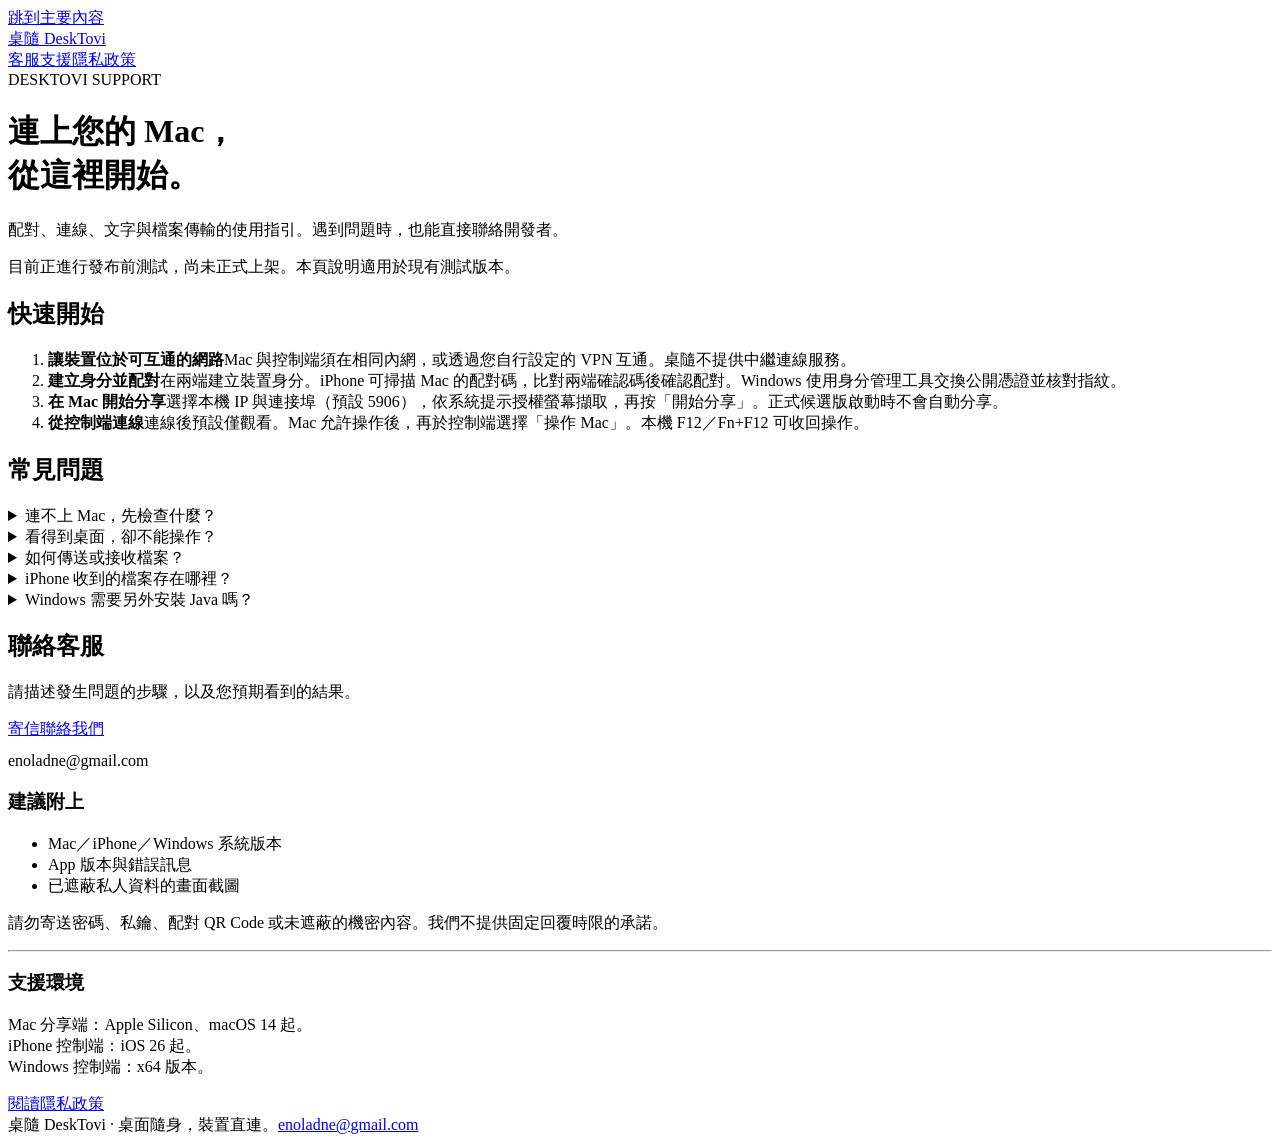
==== index.html @ 5f5621b0 "Publish DeskTovi support website" ====
<!doctype html><html lang="zh-Hant"><head><meta charset="utf-8"><meta name="viewport" content="width=device-width,initial-scale=1"><title>客服支援｜桌隨 DeskTovi</title><meta name="description" content="桌隨 DeskTovi 配對、連線與檔案傳輸指引，以及客服聯絡方式。"><link rel="icon" href="/desktovi-support/icon.png"><link rel="stylesheet" href="/desktovi-support/style.css"></head><body><a class="skip" href="#main">跳到主要內容</a><header><nav aria-label="主要導覽"><a class="brand" href="/desktovi-support/"><img src="/desktovi-support/icon.png" alt="">桌隨 DeskTovi</a><div class="links"><a href="/desktovi-support/">客服支援</a><a href="/desktovi-support/privacy/">隱私政策</a></div></nav></header><main id="main"><div class="eyebrow">DESKTOVI SUPPORT</div><h1>連上您的 Mac，<br>從這裡開始。</h1><p class="lead">配對、連線、文字與檔案傳輸的使用指引。遇到問題時，也能直接聯絡開發者。</p><p class="status">目前正進行發布前測試，尚未正式上架。本頁說明適用於現有測試版本。</p><div class="grid"><div><section class="card"><h2>快速開始</h2><ol class="steps"><li><strong>讓裝置位於可互通的網路</strong>Mac 與控制端須在相同內網，或透過您自行設定的 VPN 互通。桌隨不提供中繼連線服務。</li><li><strong>建立身分並配對</strong>在兩端建立裝置身分。iPhone 可掃描 Mac 的配對碼，比對兩端確認碼後確認配對。Windows 使用身分管理工具交換公開憑證並核對指紋。</li><li><strong>在 Mac 開始分享</strong>選擇本機 IP 與連接埠（預設 5906），依系統提示授權螢幕擷取，再按「開始分享」。正式候選版啟動時不會自動分享。</li><li><strong>從控制端連線</strong>連線後預設僅觀看。Mac 允許操作後，再於控制端選擇「操作 Mac」。本機 F12／Fn+F12 可收回操作。</li></ol></section><section class="card"><h2>常見問題</h2><details><summary>連不上 Mac，先檢查什麼？</summary><p>確認 Mac 已開始分享、IP 與連接埠相同、兩端已配對，且網路允許裝置互通。iPhone 須允許區域網路權限。一次只允許一台 Client 連線，請先中斷其他裝置。</p></details><details><summary>看得到桌面，卻不能操作？</summary><p>連線預設僅觀看。請在 Mac 確認輔助使用、輸入監控與操作授權，再於 Client 切換「操作 Mac」。本機按過 F12 或權限失效後，需要重新授權。</p></details><details><summary>如何傳送或接收檔案？</summary><p>先在 Mac 停止分享並選擇接收資料夾，再重新開始分享與連線。檔案傳輸需要操作授權，每次一個一般檔案、最大 1 GiB；資料夾請先壓縮。同名檔案不會被覆寫。</p></details><details><summary>iPhone 收到的檔案存在哪裡？</summary><p>檔案先保留在 App 的 Received 資料夾。可按「儲存到檔案」另存副本，或在 iPhone「檔案」App 的本機 App 資料夾管理。返回桌面不會自動刪除已接收檔案。</p></details><details><summary>Windows 需要另外安裝 Java 嗎？</summary><p>內附 Java 25 的 Windows x64 ZIP 不需要另行安裝 Java。請完整解壓縮並保留 runtime、lib 等檔案，再執行 run-client.bat。身分管理請先關閉 Client，再執行 identity-client.bat。請依組織的安全政策使用。</p></details></section></div><aside class="card"><h2>聯絡客服</h2><p>請描述發生問題的步驟，以及您預期看到的結果。</p><a class="contact" href="mailto:enoladne@gmail.com">寄信聯絡我們</a><p class="small" style="margin-top:12px">enoladne@gmail.com</p><h3>建議附上</h3><ul><li>Mac／iPhone／Windows 系統版本</li><li>App 版本與錯誤訊息</li><li>已遮蔽私人資料的畫面截圖</li></ul><p class="small">請勿寄送密碼、私鑰、配對 QR Code 或未遮蔽的機密內容。我們不提供固定回覆時限的承諾。</p><hr><h3>支援環境</h3><p>Mac 分享端：Apple Silicon、macOS 14 起。<br>iPhone 控制端：iOS 26 起。<br>Windows 控制端：x64 版本。</p><a href="/desktovi-support/privacy/">閱讀隱私政策</a></aside></div></main><footer><span>桌隨 DeskTovi · 桌面隨身，裝置直連。</span><a href="mailto:enoladne@gmail.com">enoladne@gmail.com</a></footer></body></html>
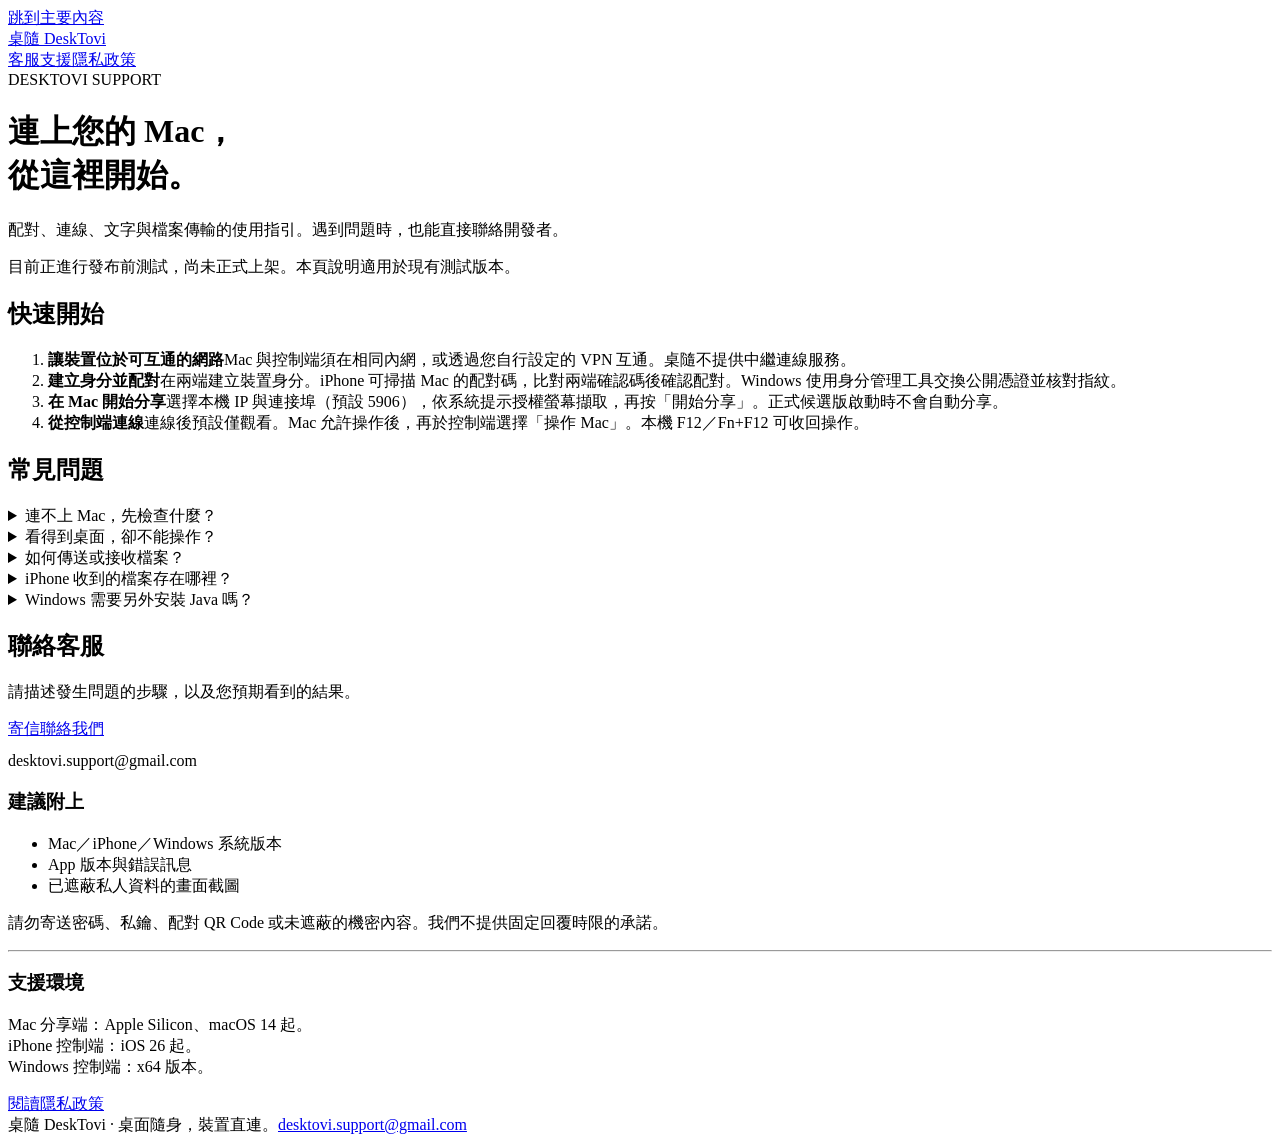
==== commit c4ddad0b: "Use dedicated DeskTovi support email" ====
--- a/index.html
+++ b/index.html
@@ -1 +1 @@
-<!doctype html><html lang="zh-Hant"><head><meta charset="utf-8"><meta name="viewport" content="width=device-width,initial-scale=1"><title>客服支援｜桌隨 DeskTovi</title><meta name="description" content="桌隨 DeskTovi 配對、連線與檔案傳輸指引，以及客服聯絡方式。"><link rel="icon" href="/desktovi-support/icon.png"><link rel="stylesheet" href="/desktovi-support/style.css"></head><body><a class="skip" href="#main">跳到主要內容</a><header><nav aria-label="主要導覽"><a class="brand" href="/desktovi-support/"><img src="/desktovi-support/icon.png" alt="">桌隨 DeskTovi</a><div class="links"><a href="/desktovi-support/">客服支援</a><a href="/desktovi-support/privacy/">隱私政策</a></div></nav></header><main id="main"><div class="eyebrow">DESKTOVI SUPPORT</div><h1>連上您的 Mac，<br>從這裡開始。</h1><p class="lead">配對、連線、文字與檔案傳輸的使用指引。遇到問題時，也能直接聯絡開發者。</p><p class="status">目前正進行發布前測試，尚未正式上架。本頁說明適用於現有測試版本。</p><div class="grid"><div><section class="card"><h2>快速開始</h2><ol class="steps"><li><strong>讓裝置位於可互通的網路</strong>Mac 與控制端須在相同內網，或透過您自行設定的 VPN 互通。桌隨不提供中繼連線服務。</li><li><strong>建立身分並配對</strong>在兩端建立裝置身分。iPhone 可掃描 Mac 的配對碼，比對兩端確認碼後確認配對。Windows 使用身分管理工具交換公開憑證並核對指紋。</li><li><strong>在 Mac 開始分享</strong>選擇本機 IP 與連接埠（預設 5906），依系統提示授權螢幕擷取，再按「開始分享」。正式候選版啟動時不會自動分享。</li><li><strong>從控制端連線</strong>連線後預設僅觀看。Mac 允許操作後，再於控制端選擇「操作 Mac」。本機 F12／Fn+F12 可收回操作。</li></ol></section><section class="card"><h2>常見問題</h2><details><summary>連不上 Mac，先檢查什麼？</summary><p>確認 Mac 已開始分享、IP 與連接埠相同、兩端已配對，且網路允許裝置互通。iPhone 須允許區域網路權限。一次只允許一台 Client 連線，請先中斷其他裝置。</p></details><details><summary>看得到桌面，卻不能操作？</summary><p>連線預設僅觀看。請在 Mac 確認輔助使用、輸入監控與操作授權，再於 Client 切換「操作 Mac」。本機按過 F12 或權限失效後，需要重新授權。</p></details><details><summary>如何傳送或接收檔案？</summary><p>先在 Mac 停止分享並選擇接收資料夾，再重新開始分享與連線。檔案傳輸需要操作授權，每次一個一般檔案、最大 1 GiB；資料夾請先壓縮。同名檔案不會被覆寫。</p></details><details><summary>iPhone 收到的檔案存在哪裡？</summary><p>檔案先保留在 App 的 Received 資料夾。可按「儲存到檔案」另存副本，或在 iPhone「檔案」App 的本機 App 資料夾管理。返回桌面不會自動刪除已接收檔案。</p></details><details><summary>Windows 需要另外安裝 Java 嗎？</summary><p>內附 Java 25 的 Windows x64 ZIP 不需要另行安裝 Java。請完整解壓縮並保留 runtime、lib 等檔案，再執行 run-client.bat。身分管理請先關閉 Client，再執行 identity-client.bat。請依組織的安全政策使用。</p></details></section></div><aside class="card"><h2>聯絡客服</h2><p>請描述發生問題的步驟，以及您預期看到的結果。</p><a class="contact" href="mailto:enoladne@gmail.com">寄信聯絡我們</a><p class="small" style="margin-top:12px">enoladne@gmail.com</p><h3>建議附上</h3><ul><li>Mac／iPhone／Windows 系統版本</li><li>App 版本與錯誤訊息</li><li>已遮蔽私人資料的畫面截圖</li></ul><p class="small">請勿寄送密碼、私鑰、配對 QR Code 或未遮蔽的機密內容。我們不提供固定回覆時限的承諾。</p><hr><h3>支援環境</h3><p>Mac 分享端：Apple Silicon、macOS 14 起。<br>iPhone 控制端：iOS 26 起。<br>Windows 控制端：x64 版本。</p><a href="/desktovi-support/privacy/">閱讀隱私政策</a></aside></div></main><footer><span>桌隨 DeskTovi · 桌面隨身，裝置直連。</span><a href="mailto:enoladne@gmail.com">enoladne@gmail.com</a></footer></body></html>+<!doctype html><html lang="zh-Hant"><head><meta charset="utf-8"><meta name="viewport" content="width=device-width,initial-scale=1"><title>客服支援｜桌隨 DeskTovi</title><meta name="description" content="桌隨 DeskTovi 配對、連線與檔案傳輸指引，以及客服聯絡方式。"><link rel="icon" href="/desktovi-support/icon.png"><link rel="stylesheet" href="/desktovi-support/style.css"></head><body><a class="skip" href="#main">跳到主要內容</a><header><nav aria-label="主要導覽"><a class="brand" href="/desktovi-support/"><img src="/desktovi-support/icon.png" alt="">桌隨 DeskTovi</a><div class="links"><a href="/desktovi-support/">客服支援</a><a href="/desktovi-support/privacy/">隱私政策</a></div></nav></header><main id="main"><div class="eyebrow">DESKTOVI SUPPORT</div><h1>連上您的 Mac，<br>從這裡開始。</h1><p class="lead">配對、連線、文字與檔案傳輸的使用指引。遇到問題時，也能直接聯絡開發者。</p><p class="status">目前正進行發布前測試，尚未正式上架。本頁說明適用於現有測試版本。</p><div class="grid"><div><section class="card"><h2>快速開始</h2><ol class="steps"><li><strong>讓裝置位於可互通的網路</strong>Mac 與控制端須在相同內網，或透過您自行設定的 VPN 互通。桌隨不提供中繼連線服務。</li><li><strong>建立身分並配對</strong>在兩端建立裝置身分。iPhone 可掃描 Mac 的配對碼，比對兩端確認碼後確認配對。Windows 使用身分管理工具交換公開憑證並核對指紋。</li><li><strong>在 Mac 開始分享</strong>選擇本機 IP 與連接埠（預設 5906），依系統提示授權螢幕擷取，再按「開始分享」。正式候選版啟動時不會自動分享。</li><li><strong>從控制端連線</strong>連線後預設僅觀看。Mac 允許操作後，再於控制端選擇「操作 Mac」。本機 F12／Fn+F12 可收回操作。</li></ol></section><section class="card"><h2>常見問題</h2><details><summary>連不上 Mac，先檢查什麼？</summary><p>確認 Mac 已開始分享、IP 與連接埠相同、兩端已配對，且網路允許裝置互通。iPhone 須允許區域網路權限。一次只允許一台 Client 連線，請先中斷其他裝置。</p></details><details><summary>看得到桌面，卻不能操作？</summary><p>連線預設僅觀看。請在 Mac 確認輔助使用、輸入監控與操作授權，再於 Client 切換「操作 Mac」。本機按過 F12 或權限失效後，需要重新授權。</p></details><details><summary>如何傳送或接收檔案？</summary><p>先在 Mac 停止分享並選擇接收資料夾，再重新開始分享與連線。檔案傳輸需要操作授權，每次一個一般檔案、最大 1 GiB；資料夾請先壓縮。同名檔案不會被覆寫。</p></details><details><summary>iPhone 收到的檔案存在哪裡？</summary><p>檔案先保留在 App 的 Received 資料夾。可按「儲存到檔案」另存副本，或在 iPhone「檔案」App 的本機 App 資料夾管理。返回桌面不會自動刪除已接收檔案。</p></details><details><summary>Windows 需要另外安裝 Java 嗎？</summary><p>內附 Java 25 的 Windows x64 ZIP 不需要另行安裝 Java。請完整解壓縮並保留 runtime、lib 等檔案，再執行 run-client.bat。身分管理請先關閉 Client，再執行 identity-client.bat。請依組織的安全政策使用。</p></details></section></div><aside class="card"><h2>聯絡客服</h2><p>請描述發生問題的步驟，以及您預期看到的結果。</p><a class="contact" href="mailto:desktovi.support@gmail.com">寄信聯絡我們</a><p class="small" style="margin-top:12px">desktovi.support@gmail.com</p><h3>建議附上</h3><ul><li>Mac／iPhone／Windows 系統版本</li><li>App 版本與錯誤訊息</li><li>已遮蔽私人資料的畫面截圖</li></ul><p class="small">請勿寄送密碼、私鑰、配對 QR Code 或未遮蔽的機密內容。我們不提供固定回覆時限的承諾。</p><hr><h3>支援環境</h3><p>Mac 分享端：Apple Silicon、macOS 14 起。<br>iPhone 控制端：iOS 26 起。<br>Windows 控制端：x64 版本。</p><a href="/desktovi-support/privacy/">閱讀隱私政策</a></aside></div></main><footer><span>桌隨 DeskTovi · 桌面隨身，裝置直連。</span><a href="mailto:desktovi.support@gmail.com">desktovi.support@gmail.com</a></footer></body></html>
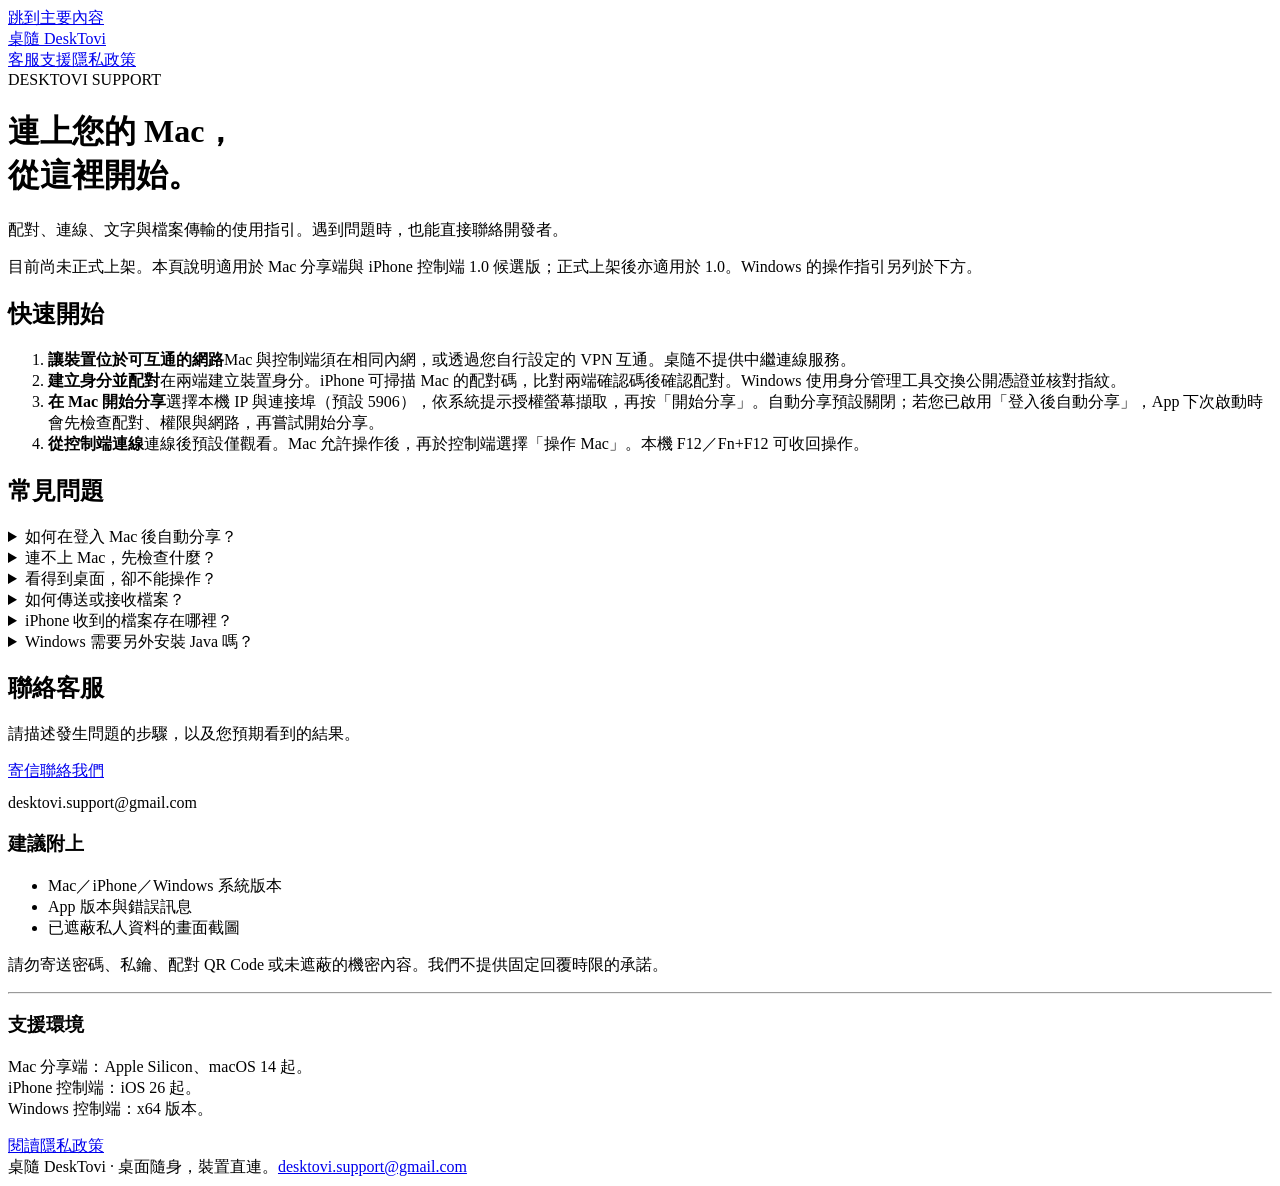
==== commit 811f543d: "Document optional startup sharing for version 1.0" ====
--- a/index.html
+++ b/index.html
@@ -1 +1 @@
-<!doctype html><html lang="zh-Hant"><head><meta charset="utf-8"><meta name="viewport" content="width=device-width,initial-scale=1"><title>客服支援｜桌隨 DeskTovi</title><meta name="description" content="桌隨 DeskTovi 配對、連線與檔案傳輸指引，以及客服聯絡方式。"><link rel="icon" href="/desktovi-support/icon.png"><link rel="stylesheet" href="/desktovi-support/style.css"></head><body><a class="skip" href="#main">跳到主要內容</a><header><nav aria-label="主要導覽"><a class="brand" href="/desktovi-support/"><img src="/desktovi-support/icon.png" alt="">桌隨 DeskTovi</a><div class="links"><a href="/desktovi-support/">客服支援</a><a href="/desktovi-support/privacy/">隱私政策</a></div></nav></header><main id="main"><div class="eyebrow">DESKTOVI SUPPORT</div><h1>連上您的 Mac，<br>從這裡開始。</h1><p class="lead">配對、連線、文字與檔案傳輸的使用指引。遇到問題時，也能直接聯絡開發者。</p><p class="status">目前正進行發布前測試，尚未正式上架。本頁說明適用於現有測試版本。</p><div class="grid"><div><section class="card"><h2>快速開始</h2><ol class="steps"><li><strong>讓裝置位於可互通的網路</strong>Mac 與控制端須在相同內網，或透過您自行設定的 VPN 互通。桌隨不提供中繼連線服務。</li><li><strong>建立身分並配對</strong>在兩端建立裝置身分。iPhone 可掃描 Mac 的配對碼，比對兩端確認碼後確認配對。Windows 使用身分管理工具交換公開憑證並核對指紋。</li><li><strong>在 Mac 開始分享</strong>選擇本機 IP 與連接埠（預設 5906），依系統提示授權螢幕擷取，再按「開始分享」。正式候選版啟動時不會自動分享。</li><li><strong>從控制端連線</strong>連線後預設僅觀看。Mac 允許操作後，再於控制端選擇「操作 Mac」。本機 F12／Fn+F12 可收回操作。</li></ol></section><section class="card"><h2>常見問題</h2><details><summary>連不上 Mac，先檢查什麼？</summary><p>確認 Mac 已開始分享、IP 與連接埠相同、兩端已配對，且網路允許裝置互通。iPhone 須允許區域網路權限。一次只允許一台 Client 連線，請先中斷其他裝置。</p></details><details><summary>看得到桌面，卻不能操作？</summary><p>連線預設僅觀看。請在 Mac 確認輔助使用、輸入監控與操作授權，再於 Client 切換「操作 Mac」。本機按過 F12 或權限失效後，需要重新授權。</p></details><details><summary>如何傳送或接收檔案？</summary><p>先在 Mac 停止分享並選擇接收資料夾，再重新開始分享與連線。檔案傳輸需要操作授權，每次一個一般檔案、最大 1 GiB；資料夾請先壓縮。同名檔案不會被覆寫。</p></details><details><summary>iPhone 收到的檔案存在哪裡？</summary><p>檔案先保留在 App 的 Received 資料夾。可按「儲存到檔案」另存副本，或在 iPhone「檔案」App 的本機 App 資料夾管理。返回桌面不會自動刪除已接收檔案。</p></details><details><summary>Windows 需要另外安裝 Java 嗎？</summary><p>內附 Java 25 的 Windows x64 ZIP 不需要另行安裝 Java。請完整解壓縮並保留 runtime、lib 等檔案，再執行 run-client.bat。身分管理請先關閉 Client，再執行 identity-client.bat。請依組織的安全政策使用。</p></details></section></div><aside class="card"><h2>聯絡客服</h2><p>請描述發生問題的步驟，以及您預期看到的結果。</p><a class="contact" href="mailto:desktovi.support@gmail.com">寄信聯絡我們</a><p class="small" style="margin-top:12px">desktovi.support@gmail.com</p><h3>建議附上</h3><ul><li>Mac／iPhone／Windows 系統版本</li><li>App 版本與錯誤訊息</li><li>已遮蔽私人資料的畫面截圖</li></ul><p class="small">請勿寄送密碼、私鑰、配對 QR Code 或未遮蔽的機密內容。我們不提供固定回覆時限的承諾。</p><hr><h3>支援環境</h3><p>Mac 分享端：Apple Silicon、macOS 14 起。<br>iPhone 控制端：iOS 26 起。<br>Windows 控制端：x64 版本。</p><a href="/desktovi-support/privacy/">閱讀隱私政策</a></aside></div></main><footer><span>桌隨 DeskTovi · 桌面隨身，裝置直連。</span><a href="mailto:desktovi.support@gmail.com">desktovi.support@gmail.com</a></footer></body></html>
+<!doctype html><html lang="zh-Hant"><head><meta charset="utf-8"><meta name="viewport" content="width=device-width,initial-scale=1"><title>客服支援｜桌隨 DeskTovi</title><meta name="description" content="桌隨 DeskTovi 配對、連線與檔案傳輸指引，以及客服聯絡方式。"><link rel="icon" href="/desktovi-support/icon.png"><link rel="stylesheet" href="/desktovi-support/style.css"></head><body><a class="skip" href="#main">跳到主要內容</a><header><nav aria-label="主要導覽"><a class="brand" href="/desktovi-support/"><img src="/desktovi-support/icon.png" alt="">桌隨 DeskTovi</a><div class="links"><a href="/desktovi-support/">客服支援</a><a href="/desktovi-support/privacy/">隱私政策</a></div></nav></header><main id="main"><div class="eyebrow">DESKTOVI SUPPORT</div><h1>連上您的 Mac，<br>從這裡開始。</h1><p class="lead">配對、連線、文字與檔案傳輸的使用指引。遇到問題時，也能直接聯絡開發者。</p><p class="status">目前尚未正式上架。本頁說明適用於 Mac 分享端與 iPhone 控制端 1.0 候選版；正式上架後亦適用於 1.0。Windows 的操作指引另列於下方。</p><div class="grid"><div><section class="card"><h2>快速開始</h2><ol class="steps"><li><strong>讓裝置位於可互通的網路</strong>Mac 與控制端須在相同內網，或透過您自行設定的 VPN 互通。桌隨不提供中繼連線服務。</li><li><strong>建立身分並配對</strong>在兩端建立裝置身分。iPhone 可掃描 Mac 的配對碼，比對兩端確認碼後確認配對。Windows 使用身分管理工具交換公開憑證並核對指紋。</li><li><strong>在 Mac 開始分享</strong>選擇本機 IP 與連接埠（預設 5906），依系統提示授權螢幕擷取，再按「開始分享」。自動分享預設關閉；若您已啟用「登入後自動分享」，App 下次啟動時會先檢查配對、權限與網路，再嘗試開始分享。</li><li><strong>從控制端連線</strong>連線後預設僅觀看。Mac 允許操作後，再於控制端選擇「操作 Mac」。本機 F12／Fn+F12 可收回操作。</li></ol></section><section class="card"><h2>常見問題</h2><details><summary>如何在登入 Mac 後自動分享？</summary><p>在 Mac 分享端設定中啟用「登入後自動分享」，並依 macOS 提示允許登入項目。這項功能預設關閉；啟用當下不會立即開始分享，下次啟動 App 時才會檢查並嘗試分享。</p><p>須先建立裝置身分、完成配對並允許螢幕錄製，且原先選擇的網路與連接埠設定可用。若系統要求鑰匙圈授權，仍需在 Mac 完成；條件不足時請依狀態提示處理後手動開始分享。本功能只在使用者登入後運作，不提供開機登入前或 FileVault 解鎖。</p><p>「自動允許操作」與「恢復上次接收資料夾」是另外兩個預設關閉的選項，請先停止分享再設定。前者只在開始自動分享時嘗試授予操作權，仍需操作權限與 F12 監聽就緒；後者只會恢復您先前授權且仍可使用的資料夾。授權失效或資料夾無法使用時，需重新選取。</p><p>F12／Fn+F12 收回的操作權，不會因控制端重新連線或顯示器恢復而自動開回。關閉自動分享開關不會停止當前分享；若要立即停止，請按「停止分享」。</p></details><details><summary>連不上 Mac，先檢查什麼？</summary><p>確認 Mac 已開始分享、IP 與連接埠相同、兩端已配對，且網路允許裝置互通。iPhone 須允許區域網路權限。一次只允許一台 Client 連線，請先中斷其他裝置。</p></details><details><summary>看得到桌面，卻不能操作？</summary><p>連線預設僅觀看。請在 Mac 確認輔助使用、輸入監控與操作授權，再於 Client 切換「操作 Mac」。本機按過 F12 或權限失效後，需要重新授權。</p></details><details><summary>如何傳送或接收檔案？</summary><p>先在 Mac 停止分享並選擇接收資料夾，再重新開始分享與連線。檔案傳輸需要操作授權，每次一個一般檔案、最大 1 GiB；資料夾請先壓縮。同名檔案不會被覆寫。</p></details><details><summary>iPhone 收到的檔案存在哪裡？</summary><p>檔案先保留在 App 的 Received 資料夾。可按「儲存到檔案」另存副本，或在 iPhone「檔案」App 的本機 App 資料夾管理。返回桌面不會自動刪除已接收檔案。</p></details><details><summary>Windows 需要另外安裝 Java 嗎？</summary><p>內附 Java 25 的 Windows x64 ZIP 不需要另行安裝 Java。請完整解壓縮並保留 runtime、lib 等檔案，再執行 run-client.bat。身分管理請先關閉 Client，再執行 identity-client.bat。請依組織的安全政策使用。</p></details></section></div><aside class="card"><h2>聯絡客服</h2><p>請描述發生問題的步驟，以及您預期看到的結果。</p><a class="contact" href="mailto:desktovi.support@gmail.com">寄信聯絡我們</a><p class="small" style="margin-top:12px">desktovi.support@gmail.com</p><h3>建議附上</h3><ul><li>Mac／iPhone／Windows 系統版本</li><li>App 版本與錯誤訊息</li><li>已遮蔽私人資料的畫面截圖</li></ul><p class="small">請勿寄送密碼、私鑰、配對 QR Code 或未遮蔽的機密內容。我們不提供固定回覆時限的承諾。</p><hr><h3>支援環境</h3><p>Mac 分享端：Apple Silicon、macOS 14 起。<br>iPhone 控制端：iOS 26 起。<br>Windows 控制端：x64 版本。</p><a href="/desktovi-support/privacy/">閱讀隱私政策</a></aside></div></main><footer><span>桌隨 DeskTovi · 桌面隨身，裝置直連。</span><a href="mailto:desktovi.support@gmail.com">desktovi.support@gmail.com</a></footer></body></html>
